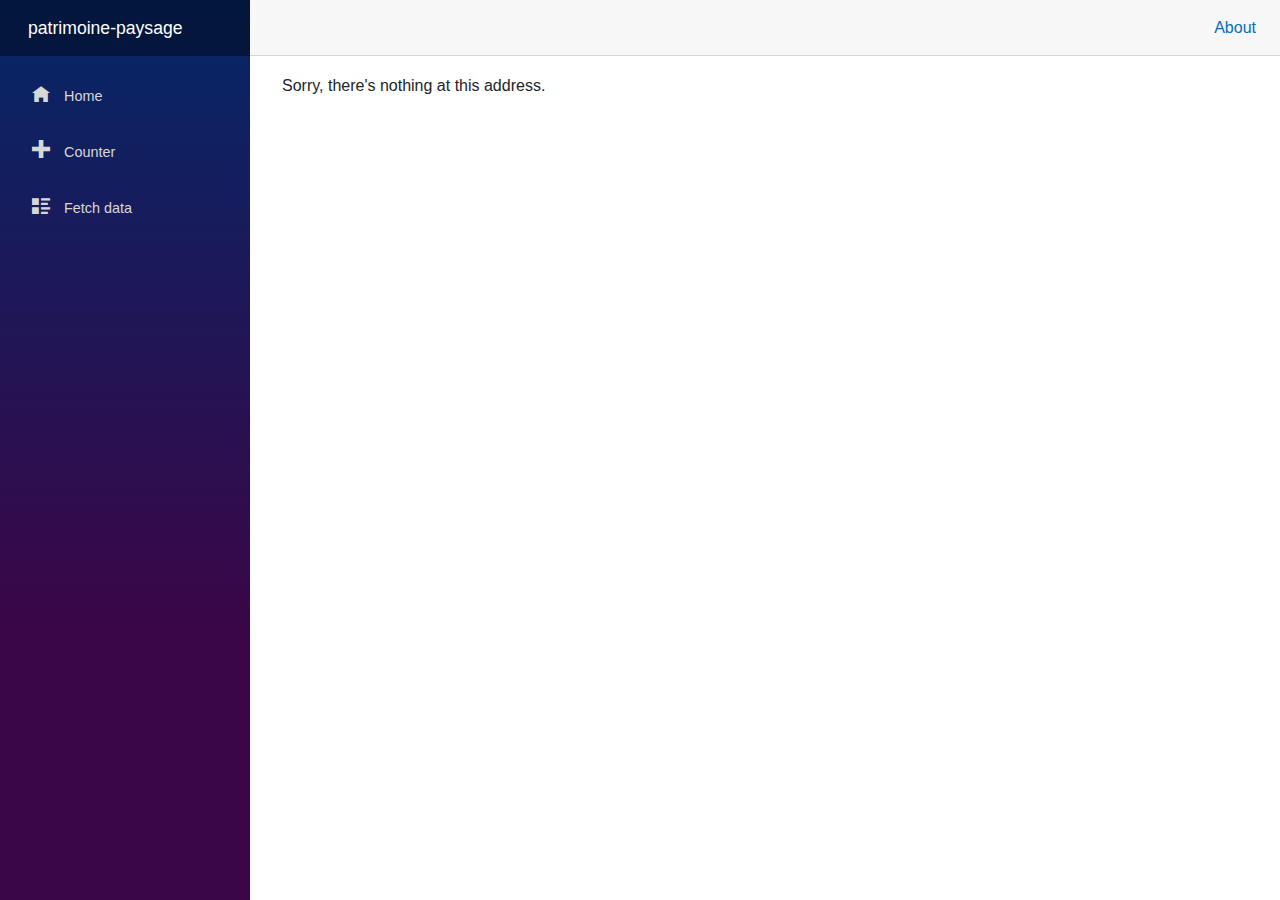
==== index.html @ c79922ed "Deploying to gh-pages from  @ 988cc71baab252c2c4d263de8aae2eb6c8a84348 🚀" ====
<!DOCTYPE html>
<html lang="en">

<head>
    <meta charset="utf-8" />
    <meta name="viewport" content="width=device-width, initial-scale=1.0, maximum-scale=1.0, user-scalable=no" />
    <title>patrimoine-paysage</title>
    <base href="/" />
    <link href="css/bootstrap/bootstrap.min.css" rel="stylesheet" />
    <link href="css/app.css" rel="stylesheet" />
    <link href="patrimoine-paysage.styles.css" rel="stylesheet" />
</head>

<body>
    <div id="app">Loading...</div>

    <div id="blazor-error-ui">
        An unhandled error has occurred.
        <a href="" class="reload">Reload</a>
        <a class="dismiss">🗙</a>
    </div>
    <script src="_framework/blazor.webassembly.js"></script>
</body>

</html>
---- css/app.css ----
﻿@import url('open-iconic/font/css/open-iconic-bootstrap.min.css');

html, body {
    font-family: 'Helvetica Neue', Helvetica, Arial, sans-serif;
}

h1:focus {
    outline: none;
}

a, .btn-link {
    color: #0071c1;
}

.btn-primary {
    color: #fff;
    background-color: #1b6ec2;
    border-color: #1861ac;
}

.content {
    padding-top: 1.1rem;
}

.valid.modified:not([type=checkbox]) {
    outline: 1px solid #26b050;
}

.invalid {
    outline: 1px solid red;
}

.validation-message {
    color: red;
}

#blazor-error-ui {
    background: lightyellow;
    bottom: 0;
    box-shadow: 0 -1px 2px rgba(0, 0, 0, 0.2);
    display: none;
    left: 0;
    padding: 0.6rem 1.25rem 0.7rem 1.25rem;
    position: fixed;
    width: 100%;
    z-index: 1000;
}

    #blazor-error-ui .dismiss {
        cursor: pointer;
        position: absolute;
        right: 0.75rem;
        top: 0.5rem;
    }

.blazor-error-boundary {
    background: url([data-uri]) no-repeat 1rem/1.8rem, #b32121;
    padding: 1rem 1rem 1rem 3.7rem;
    color: white;
}

    .blazor-error-boundary::after {
        content: "An error has occurred."
    }
---- patrimoine-paysage.styles.css ----
/* /Shared/MainLayout.razor.rz.scp.css */
.page[b-u5qubf9gka] {
    position: relative;
    display: flex;
    flex-direction: column;
}

main[b-u5qubf9gka] {
    flex: 1;
}

.sidebar[b-u5qubf9gka] {
    background-image: linear-gradient(180deg, rgb(5, 39, 103) 0%, #3a0647 70%);
}

.top-row[b-u5qubf9gka] {
    background-color: #f7f7f7;
    border-bottom: 1px solid #d6d5d5;
    justify-content: flex-end;
    height: 3.5rem;
    display: flex;
    align-items: center;
}

    .top-row[b-u5qubf9gka]  a, .top-row[b-u5qubf9gka]  .btn-link {
        white-space: nowrap;
        margin-left: 1.5rem;
        text-decoration: none;
    }

    .top-row[b-u5qubf9gka]  a:hover, .top-row[b-u5qubf9gka]  .btn-link:hover {
        text-decoration: underline;
    }

    .top-row[b-u5qubf9gka]  a:first-child {
        overflow: hidden;
        text-overflow: ellipsis;
    }

@media (max-width: 640.98px) {
    .top-row:not(.auth)[b-u5qubf9gka] {
        display: none;
    }

    .top-row.auth[b-u5qubf9gka] {
        justify-content: space-between;
    }

    .top-row[b-u5qubf9gka]  a, .top-row[b-u5qubf9gka]  .btn-link {
        margin-left: 0;
    }
}

@media (min-width: 641px) {
    .page[b-u5qubf9gka] {
        flex-direction: row;
    }

    .sidebar[b-u5qubf9gka] {
        width: 250px;
        height: 100vh;
        position: sticky;
        top: 0;
    }

    .top-row[b-u5qubf9gka] {
        position: sticky;
        top: 0;
        z-index: 1;
    }

    .top-row.auth[b-u5qubf9gka]  a:first-child {
        flex: 1;
        text-align: right;
        width: 0;
    }

    .top-row[b-u5qubf9gka], article[b-u5qubf9gka] {
        padding-left: 2rem !important;
        padding-right: 1.5rem !important;
    }
}
/* /Shared/NavMenu.razor.rz.scp.css */
.navbar-toggler[b-xwz4uerx62] {
    background-color: rgba(255, 255, 255, 0.1);
}

.top-row[b-xwz4uerx62] {
    height: 3.5rem;
    background-color: rgba(0,0,0,0.4);
}

.navbar-brand[b-xwz4uerx62] {
    font-size: 1.1rem;
}

.oi[b-xwz4uerx62] {
    width: 2rem;
    font-size: 1.1rem;
    vertical-align: text-top;
    top: -2px;
}

.nav-item[b-xwz4uerx62] {
    font-size: 0.9rem;
    padding-bottom: 0.5rem;
}

    .nav-item:first-of-type[b-xwz4uerx62] {
        padding-top: 1rem;
    }

    .nav-item:last-of-type[b-xwz4uerx62] {
        padding-bottom: 1rem;
    }

    .nav-item[b-xwz4uerx62]  a {
        color: #d7d7d7;
        border-radius: 4px;
        height: 3rem;
        display: flex;
        align-items: center;
        line-height: 3rem;
    }

.nav-item[b-xwz4uerx62]  a.active {
    background-color: rgba(255,255,255,0.25);
    color: white;
}

.nav-item[b-xwz4uerx62]  a:hover {
    background-color: rgba(255,255,255,0.1);
    color: white;
}

@media (min-width: 641px) {
    .navbar-toggler[b-xwz4uerx62] {
        display: none;
    }

    .collapse[b-xwz4uerx62] {
        /* Never collapse the sidebar for wide screens */
        display: block;
    }
}
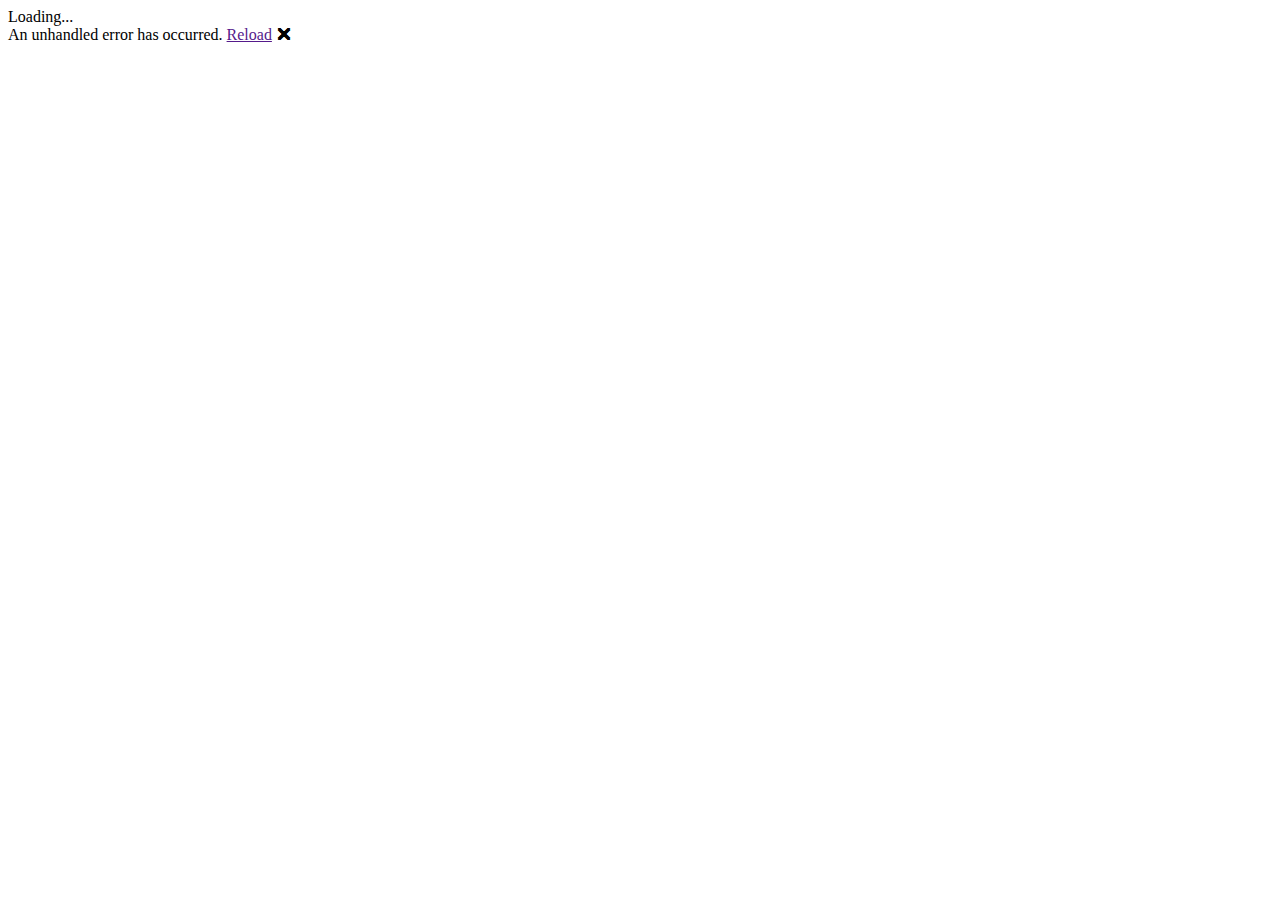
==== commit 70a0993b: "Deploying to gh-pages from  @ 1e800b00f8782f92e0c583a7fda6b0691daf07e9 🚀" ====
--- a/index.html
+++ b/index.html
@@ -5,8 +5,8 @@
     <meta charset="utf-8" />
     <meta name="viewport" content="width=device-width, initial-scale=1.0, maximum-scale=1.0, user-scalable=no" />
     <title>patrimoine-paysage</title>
-    <base href="/" />
-    <link href="css/bootstrap/bootstrap.min.css" rel="stylesheet" />
+    <base href="/patrimoine-paysage/" />
+    <link href="https://cdn.jsdelivr.net/npm/bootstrap@5.1.3/dist/css/bootstrap.min.css" rel="stylesheet" integrity="sha384-1BmE4kWBq78iYhFldvKuhfTAU6auU8tT94WrHftjDbrCEXSU1oBoqyl2QvZ6jIW3" crossorigin="anonymous">
     <link href="css/app.css" rel="stylesheet" />
     <link href="patrimoine-paysage.styles.css" rel="stylesheet" />
 </head>
@@ -19,6 +19,8 @@
         <a href="" class="reload">Reload</a>
         <a class="dismiss">🗙</a>
     </div>
+
+    <script src="https://cdn.jsdelivr.net/npm/bootstrap@5.1.3/dist/js/bootstrap.bundle.min.js" integrity="sha384-ka7Sk0Gln4gmtz2MlQnikT1wXgYsOg+OMhuP+IlRH9sENBO0LRn5q+8nbTov4+1p" crossorigin="anonymous"></script>
     <script src="_framework/blazor.webassembly.js"></script>
 </body>
 
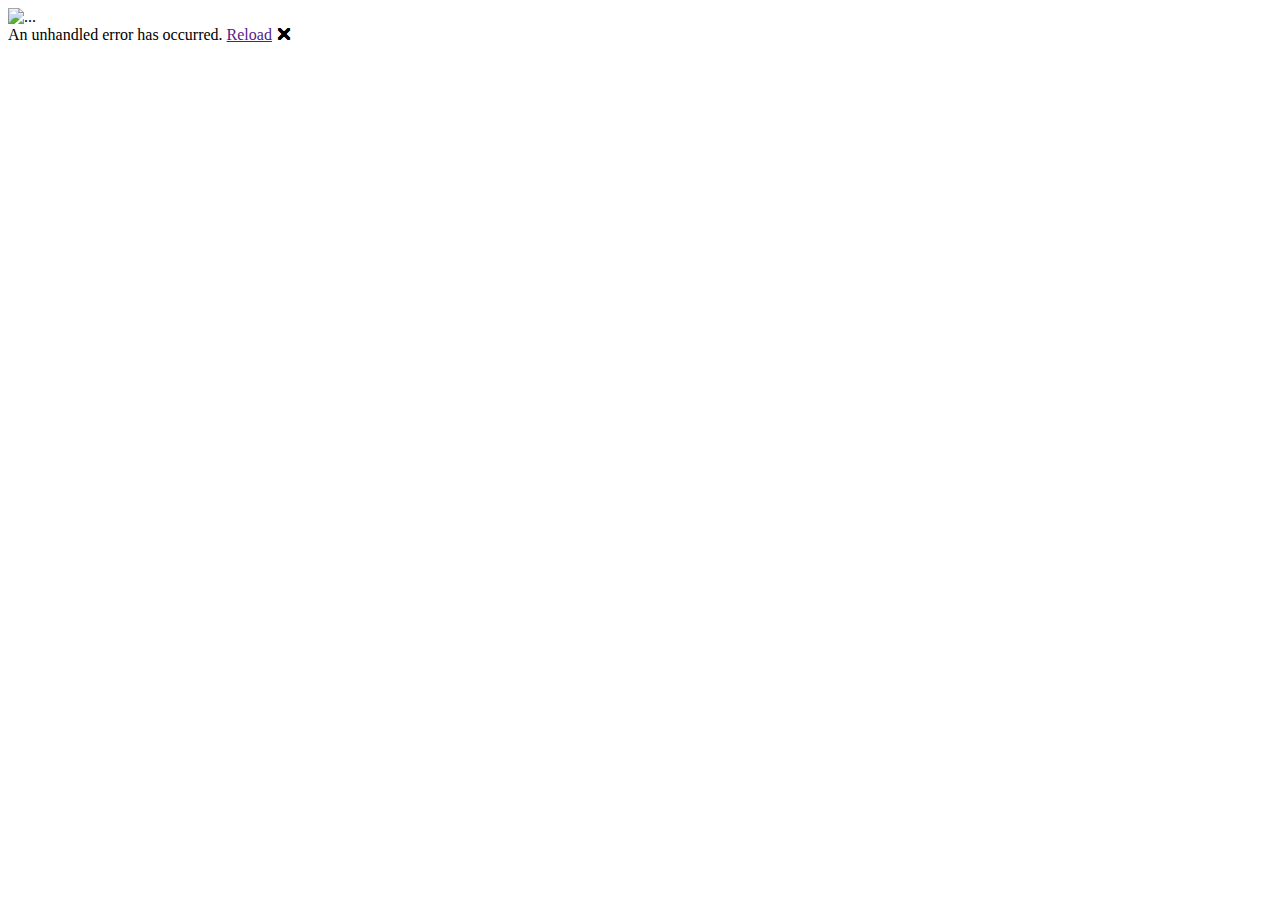
==== commit 5dbb13ec: "Deploying to gh-pages from  @ 5bed4df7d7575a84e235a77d5ec9fb234cd2c17b 🚀" ====
--- a/index.html
+++ b/index.html
@@ -1,18 +1,24 @@
 <!DOCTYPE html>
-<html lang="en">
+<html lang="fr">
 
 <head>
     <meta charset="utf-8" />
     <meta name="viewport" content="width=device-width, initial-scale=1.0, maximum-scale=1.0, user-scalable=no" />
     <title>patrimoine-paysage</title>
     <base href="/patrimoine-paysage/" />
-    <link href="https://cdn.jsdelivr.net/npm/bootstrap@5.1.3/dist/css/bootstrap.min.css" rel="stylesheet" integrity="sha384-1BmE4kWBq78iYhFldvKuhfTAU6auU8tT94WrHftjDbrCEXSU1oBoqyl2QvZ6jIW3" crossorigin="anonymous">
+    <link href="https://cdn.jsdelivr.net/npm/bootstrap@5.1.3/dist/css/bootstrap.min.css" rel="stylesheet"
+        integrity="sha384-1BmE4kWBq78iYhFldvKuhfTAU6auU8tT94WrHftjDbrCEXSU1oBoqyl2QvZ6jIW3" crossorigin="anonymous">
     <link href="css/app.css" rel="stylesheet" />
     <link href="patrimoine-paysage.styles.css" rel="stylesheet" />
+    <link rel="shortcut icon" href="images/ic_launcher_greenhouse.png" type="image/x-icon">
 </head>
 
 <body>
-    <div id="app">Loading...</div>
+    <div id="app">
+        <div class="text-center">
+            <img src="images/ic_launcher_greenhouse.png" class="rounded" alt="...">
+        </div>
+    </div>
 
     <div id="blazor-error-ui">
         An unhandled error has occurred.
@@ -20,8 +26,10 @@
         <a class="dismiss">🗙</a>
     </div>
 
-    <script src="https://cdn.jsdelivr.net/npm/bootstrap@5.1.3/dist/js/bootstrap.bundle.min.js" integrity="sha384-ka7Sk0Gln4gmtz2MlQnikT1wXgYsOg+OMhuP+IlRH9sENBO0LRn5q+8nbTov4+1p" crossorigin="anonymous"></script>
+    <script src="https://cdn.jsdelivr.net/npm/bootstrap@5.1.3/dist/js/bootstrap.bundle.min.js"
+        integrity="sha384-ka7Sk0Gln4gmtz2MlQnikT1wXgYsOg+OMhuP+IlRH9sENBO0LRn5q+8nbTov4+1p"
+        crossorigin="anonymous"></script>
     <script src="_framework/blazor.webassembly.js"></script>
 </body>
 
-</html>
+</html>--- a/css/app.css
+++ b/css/app.css
@@ -2,36 +2,6 @@
 
 html, body {
     font-family: 'Helvetica Neue', Helvetica, Arial, sans-serif;
-}
-
-h1:focus {
-    outline: none;
-}
-
-a, .btn-link {
-    color: #0071c1;
-}
-
-.btn-primary {
-    color: #fff;
-    background-color: #1b6ec2;
-    border-color: #1861ac;
-}
-
-.content {
-    padding-top: 1.1rem;
-}
-
-.valid.modified:not([type=checkbox]) {
-    outline: 1px solid #26b050;
-}
-
-.invalid {
-    outline: 1px solid red;
-}
-
-.validation-message {
-    color: red;
 }
 
 #blazor-error-ui {
--- a/patrimoine-paysage.styles.css
+++ b/patrimoine-paysage.styles.css
@@ -1,145 +1,23 @@
-/* /Shared/MainLayout.razor.rz.scp.css */
-.page[b-u5qubf9gka] {
-    position: relative;
-    display: flex;
-    flex-direction: column;
+/* /Pages/Index.razor.rz.scp.css */
+.carousel-caption[b-3ahe6nqv6w] {
+    bottom: 3rem;
+    z-index: 10;
 }
 
-main[b-u5qubf9gka] {
-    flex: 1;
+img[b-3ahe6nqv6w], #carouselExampleCaptions[b-3ahe6nqv6w] {
+    height: calc(100vh - 6rem);
 }
 
-.sidebar[b-u5qubf9gka] {
-    background-image: linear-gradient(180deg, rgb(5, 39, 103) 0%, #3a0647 70%);
+img[b-3ahe6nqv6w] {
+    object-position: 50%;
+    object-fit: cover;
+}
+/* /Shared/ImagesPages.razor.rz.scp.css */
+.img[b-etonpiciui] {
+    height: 50vh;
 }
 
-.top-row[b-u5qubf9gka] {
-    background-color: #f7f7f7;
-    border-bottom: 1px solid #d6d5d5;
-    justify-content: flex-end;
-    height: 3.5rem;
-    display: flex;
-    align-items: center;
+img[b-etonpiciui] {
+    object-fit: cover;
+    object-position: 50%;
 }
-
-    .top-row[b-u5qubf9gka]  a, .top-row[b-u5qubf9gka]  .btn-link {
-        white-space: nowrap;
-        margin-left: 1.5rem;
-        text-decoration: none;
-    }
-
-    .top-row[b-u5qubf9gka]  a:hover, .top-row[b-u5qubf9gka]  .btn-link:hover {
-        text-decoration: underline;
-    }
-
-    .top-row[b-u5qubf9gka]  a:first-child {
-        overflow: hidden;
-        text-overflow: ellipsis;
-    }
-
-@media (max-width: 640.98px) {
-    .top-row:not(.auth)[b-u5qubf9gka] {
-        display: none;
-    }
-
-    .top-row.auth[b-u5qubf9gka] {
-        justify-content: space-between;
-    }
-
-    .top-row[b-u5qubf9gka]  a, .top-row[b-u5qubf9gka]  .btn-link {
-        margin-left: 0;
-    }
-}
-
-@media (min-width: 641px) {
-    .page[b-u5qubf9gka] {
-        flex-direction: row;
-    }
-
-    .sidebar[b-u5qubf9gka] {
-        width: 250px;
-        height: 100vh;
-        position: sticky;
-        top: 0;
-    }
-
-    .top-row[b-u5qubf9gka] {
-        position: sticky;
-        top: 0;
-        z-index: 1;
-    }
-
-    .top-row.auth[b-u5qubf9gka]  a:first-child {
-        flex: 1;
-        text-align: right;
-        width: 0;
-    }
-
-    .top-row[b-u5qubf9gka], article[b-u5qubf9gka] {
-        padding-left: 2rem !important;
-        padding-right: 1.5rem !important;
-    }
-}
-/* /Shared/NavMenu.razor.rz.scp.css */
-.navbar-toggler[b-xwz4uerx62] {
-    background-color: rgba(255, 255, 255, 0.1);
-}
-
-.top-row[b-xwz4uerx62] {
-    height: 3.5rem;
-    background-color: rgba(0,0,0,0.4);
-}
-
-.navbar-brand[b-xwz4uerx62] {
-    font-size: 1.1rem;
-}
-
-.oi[b-xwz4uerx62] {
-    width: 2rem;
-    font-size: 1.1rem;
-    vertical-align: text-top;
-    top: -2px;
-}
-
-.nav-item[b-xwz4uerx62] {
-    font-size: 0.9rem;
-    padding-bottom: 0.5rem;
-}
-
-    .nav-item:first-of-type[b-xwz4uerx62] {
-        padding-top: 1rem;
-    }
-
-    .nav-item:last-of-type[b-xwz4uerx62] {
-        padding-bottom: 1rem;
-    }
-
-    .nav-item[b-xwz4uerx62]  a {
-        color: #d7d7d7;
-        border-radius: 4px;
-        height: 3rem;
-        display: flex;
-        align-items: center;
-        line-height: 3rem;
-    }
-
-.nav-item[b-xwz4uerx62]  a.active {
-    background-color: rgba(255,255,255,0.25);
-    color: white;
-}
-
-.nav-item[b-xwz4uerx62]  a:hover {
-    background-color: rgba(255,255,255,0.1);
-    color: white;
-}
-
-@media (min-width: 641px) {
-    .navbar-toggler[b-xwz4uerx62] {
-        display: none;
-    }
-
-    .collapse[b-xwz4uerx62] {
-        /* Never collapse the sidebar for wide screens */
-        display: block;
-    }
-}
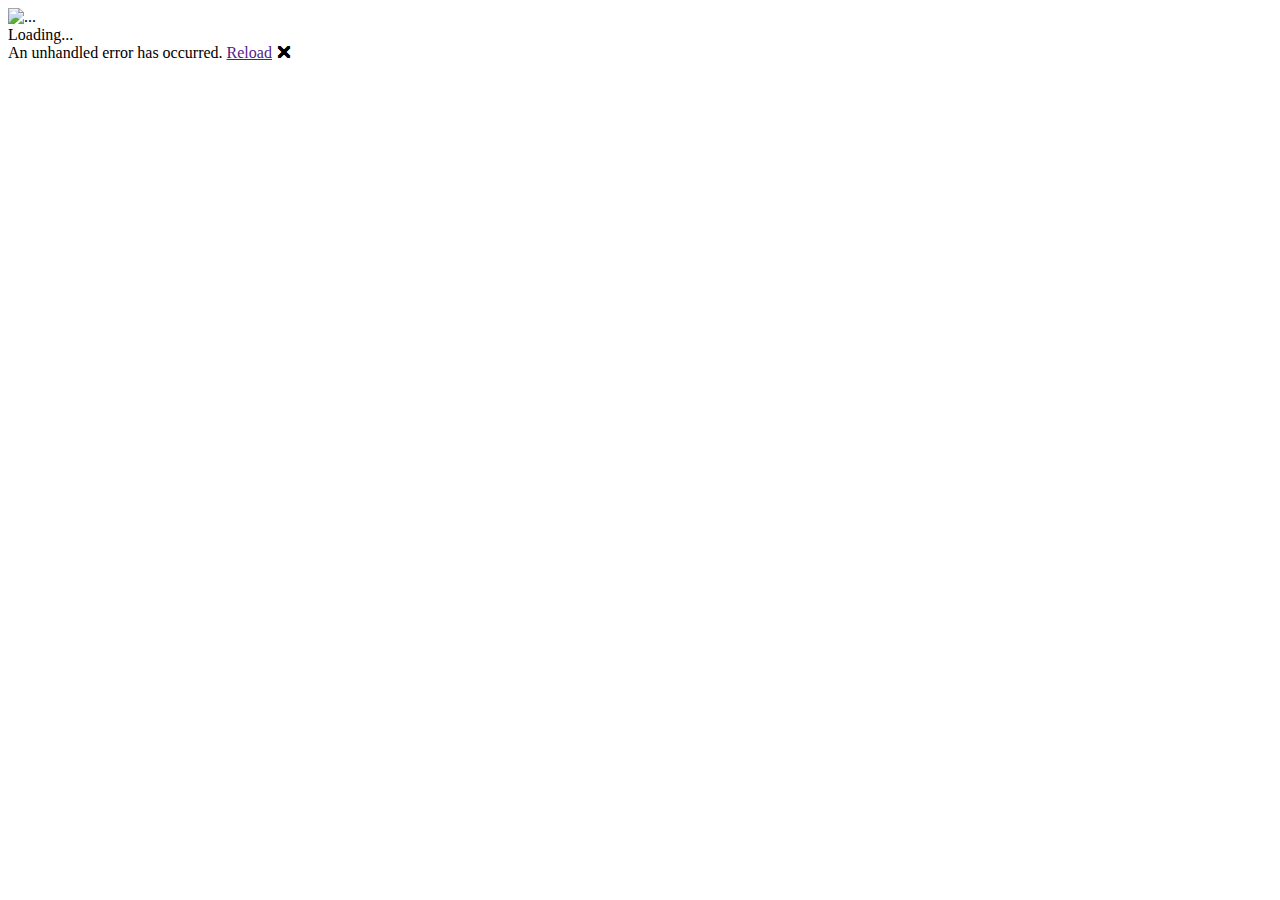
==== commit 811b3921: "Deploying to gh-pages from  @ 0b8a4d5097923b4108406646e73bc000f789a71d 🚀" ====
--- a/index.html
+++ b/index.html
@@ -15,8 +15,15 @@
 
 <body>
     <div id="app">
-        <div class="text-center">
-            <img src="images/ic_launcher_greenhouse.png" class="rounded" alt="...">
+        <div class="position-absolute top-50 start-50 translate-middle text-center">
+            <div>
+                <img src="images/ic_launcher_greenhouse.png" class="rounded" alt="...">
+            </div>
+            <div>
+                <div class="spinner-grow text-primary" role="status">
+                    <span class="visually-hidden">Loading...</span>
+                </div>
+            </div>
         </div>
     </div>
 
--- a/patrimoine-paysage.styles.css
+++ b/patrimoine-paysage.styles.css
@@ -21,3 +21,8 @@
     object-fit: cover;
     object-position: 50%;
 }
+
+.carousel-caption[b-etonpiciui] {
+    height: calc(100% - 1.25rem * 2);
+    width: 100%;
+}
